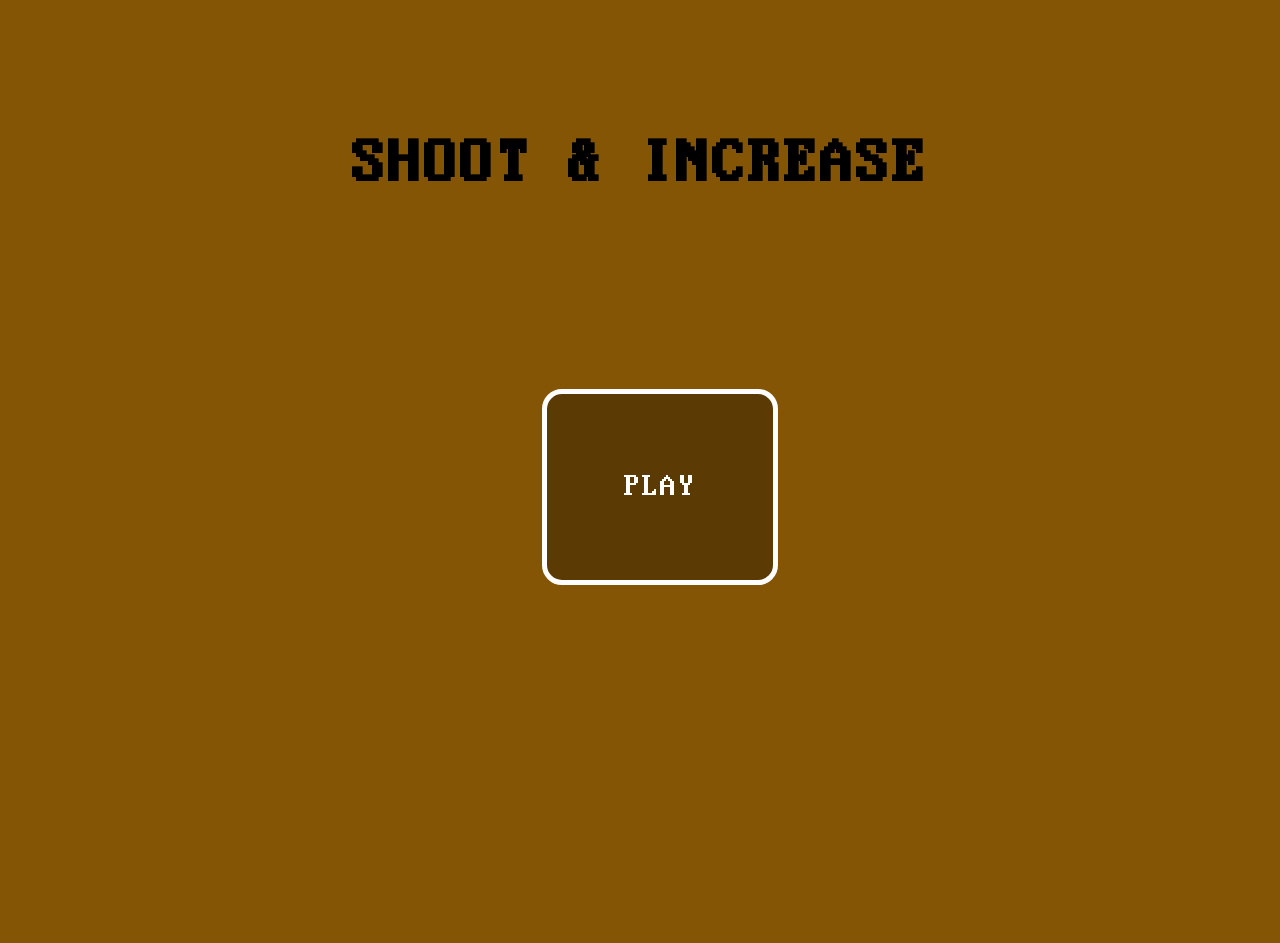
==== index.html @ f46ad0a9 "Add interface and entire struct of index.html" ====
<!DOCTYPE html>
<html lang="en">
<head>
    <meta charset="UTF-8">
    <meta name="viewport" content="width=device-width, initial-scale=1.0">
    <title>Shoot and Increase - Menu</title>
    <link rel="stylesheet" href="style.css">
</head>
<body>
    <header>
        <h1 id="title-page">SHOOT & INCREASE</h1>
        <nav>
            <ul>
                <li class="button">
                    <a href="/src/game.html" class="nav-button">PLAY</a>
                </li>
            </ul>
        </nav>
    </header>
</body>
</html>
---- style.css ----
@font-face {
    font-family: 'pixel';
    src: url("/fonts/Pixel.ttf") format("truetype");
    font-weight: normal;
}

body{
    width: 100vw;
    height: 100vh;
    height: 100dvh;
    padding: 0;
    margin: 0;
    box-sizing: border-box;
    background-color: rgb(131, 85, 5);
    font-family: 'pixel';
    cursor: url("/imgs/cursor-32.png") 16 16, auto;
}

.button{
    padding: 6vw;
    background-color: rgba(0, 0, 0, 0.31);
    border-radius: 20px;
    border: 5px solid white;
    transition: transform ease 0.2s;
}

.button:hover{
    transform: scale(1.25);
}

ul{
    list-style: none;
}

a.nav-button{
    font-size: clamp(1rem,10vw,2rem);
    text-decoration: none;
    color: rgb(255, 255, 255);
    cursor: url("/imgs/cursor-32.png") 16 16, auto;
}

header{
    width: inherit;
    height: inherit;
}

h1#title-page{
    width: inherit;
    padding: 10vh 0;
    text-align: center;
    font-size: clamp(1rem,5vw,4rem);
}

h1#title-page::selection,a.nav-button::selection{
    background: transparent;
    color: inherit;
}

nav{
    display: flex;
    justify-content: center;
    align-items: center;
    width: inherit;
    height: 35vh;
}
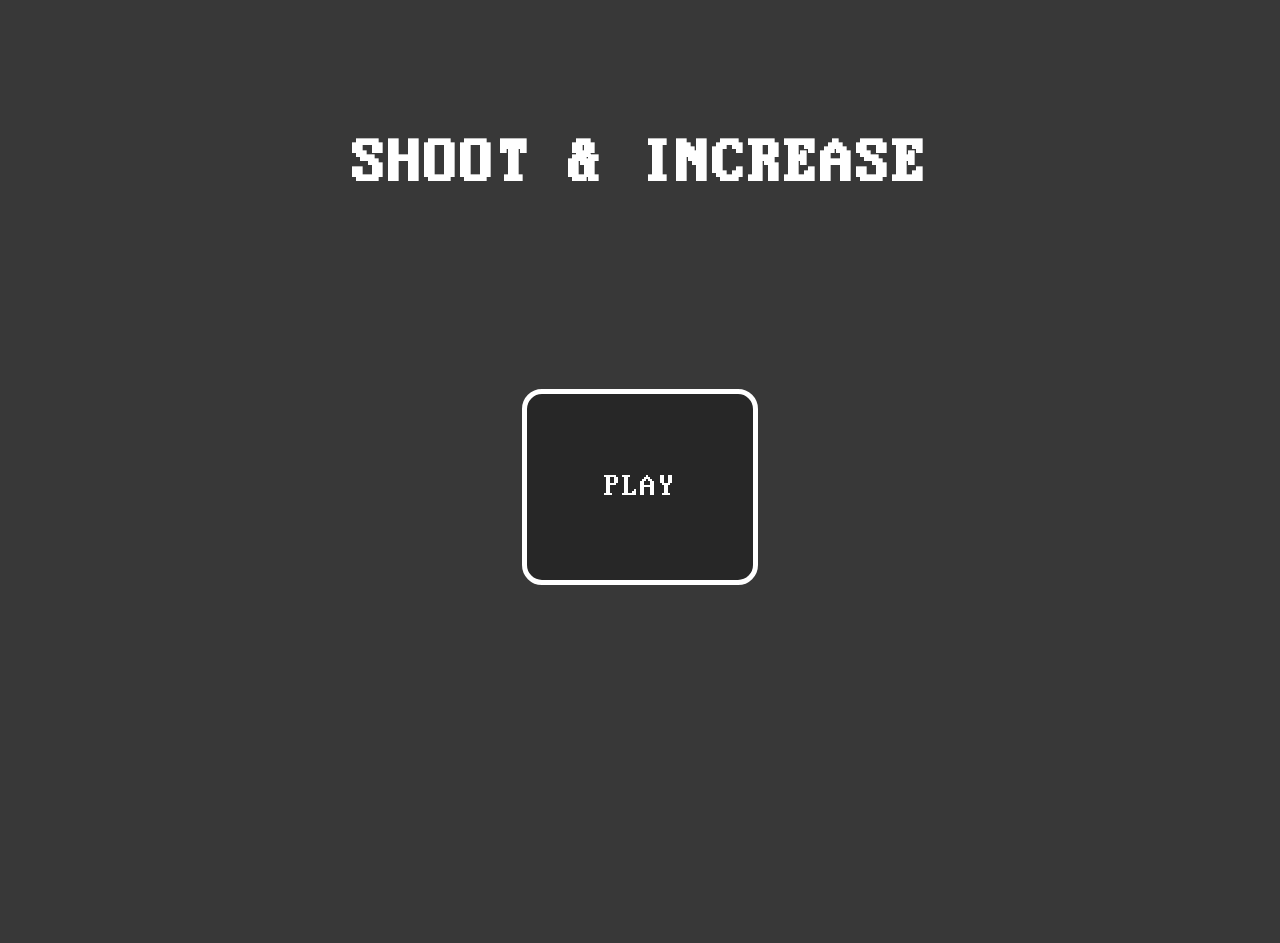
==== commit ef1b131a: "fixed paths" ====
--- a/index.html
+++ b/index.html
@@ -4,6 +4,7 @@
     <meta charset="UTF-8">
     <meta name="viewport" content="width=device-width, initial-scale=1.0">
     <title>Shoot and Increase - Menu</title>
+    <link rel="stylesheet" href="index.css">
     <link rel="stylesheet" href="style.css">
 </head>
 <body>
@@ -12,7 +13,7 @@
         <nav>
             <ul>
                 <li class="button">
-                    <a href="/src/game.html" class="nav-button">PLAY</a>
+                    <a href="src/game.html" class="nav-button">PLAY</a>
                 </li>
             </ul>
         </nav>
--- a/index.css
+++ b/index.css
@@ -0,0 +1,36 @@
+a.nav-button{
+    font-size: clamp(1rem,10vw,2rem);
+    text-decoration: none;
+    color: rgb(255, 255, 255);
+    
+    cursor: url("imgs/cursor-64.png") 16 16, auto;
+}
+
+header{
+    width: inherit;
+    height: inherit;
+}
+
+h1#title-page{
+    width: inherit;
+    padding: 10vh 0;
+    
+    text-align: center;
+    font-size: clamp(1rem,5vw,4rem);
+
+    color: white !important;
+}
+
+h1#title-page::selection,a.nav-button::selection{
+    background: transparent;
+    color: inherit;
+}
+
+nav{
+    display: flex;
+    justify-content: center;
+    align-items: center;
+    
+    width: inherit;
+    height: 35vh;
+}
--- a/style.css
+++ b/style.css
@@ -1,6 +1,6 @@
 @font-face {
     font-family: 'pixel';
-    src: url("/fonts/Pixel.ttf") format("truetype");
+    src: url("fonts/Pixel.ttf") format("truetype");
     font-weight: normal;
 }
 
@@ -8,58 +8,38 @@
     width: 100vw;
     height: 100vh;
     height: 100dvh;
+    
     padding: 0;
     margin: 0;
+    
     box-sizing: border-box;
-    background-color: rgb(131, 85, 5);
+    background-color: rgb(56, 56, 56);
+    
     font-family: 'pixel';
-    cursor: url("/imgs/cursor-32.png") 16 16, auto;
+
+    cursor: url("imgs/cursor-64.png") 16 16, auto;
+}
+
+
+ul{
+    list-style: none;
+    padding: 0;
 }
 
 .button{
     padding: 6vw;
+    
     background-color: rgba(0, 0, 0, 0.31);
+    
     border-radius: 20px;
     border: 5px solid white;
+
     transition: transform ease 0.2s;
+
+    font-size: clamp(1rem,10vw,2rem);
+    color: white;
 }
 
 .button:hover{
     transform: scale(1.25);
-}
-
-ul{
-    list-style: none;
-}
-
-a.nav-button{
-    font-size: clamp(1rem,10vw,2rem);
-    text-decoration: none;
-    color: rgb(255, 255, 255);
-    cursor: url("/imgs/cursor-32.png") 16 16, auto;
-}
-
-header{
-    width: inherit;
-    height: inherit;
-}
-
-h1#title-page{
-    width: inherit;
-    padding: 10vh 0;
-    text-align: center;
-    font-size: clamp(1rem,5vw,4rem);
-}
-
-h1#title-page::selection,a.nav-button::selection{
-    background: transparent;
-    color: inherit;
-}
-
-nav{
-    display: flex;
-    justify-content: center;
-    align-items: center;
-    width: inherit;
-    height: 35vh;
 }
